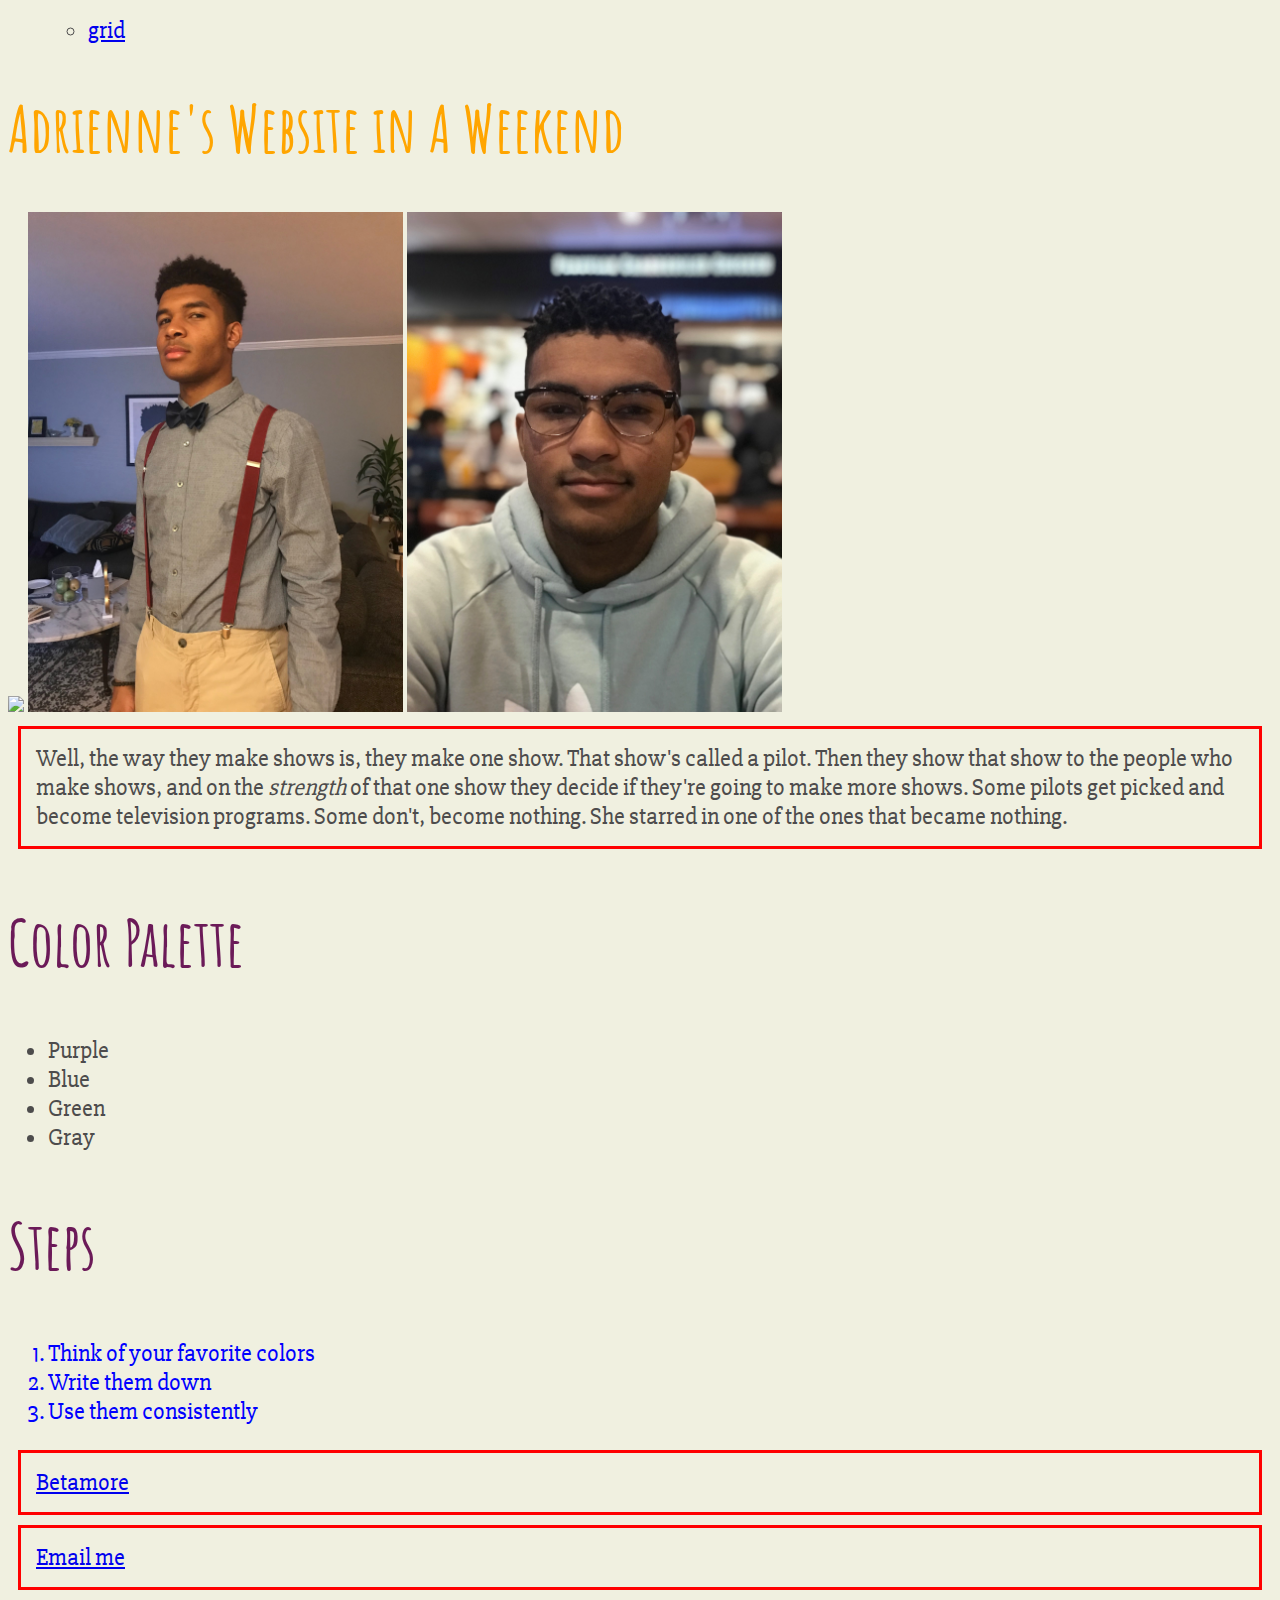
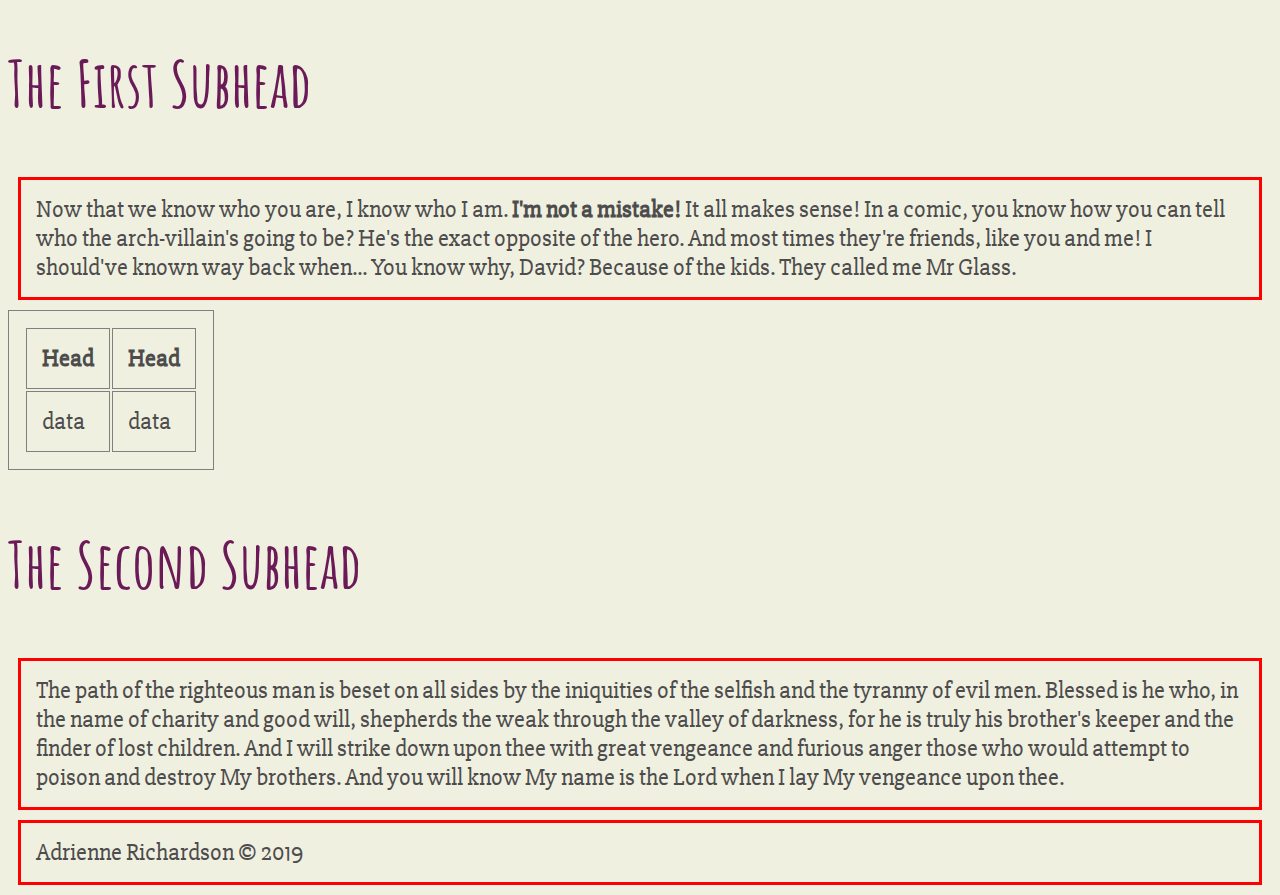
==== index.html @ d7bceac7 "Initial commit" ====
<!DOCTYPE html>
<html>
  <head>
    <title>
      Adrienne's Website in a Weekend
    </title>
    <link href="https://fonts.googleapis.com/css?family=Abril+Fatface|Amatic+SC|Slabo+27px" rel="stylesheet">
    <link rel='stylesheet' type='text/css' href='style.css'>
  </head>
  <body>


    <menu>
      <ul>
        <li> <a href="grid.html">grid</a>
        </li>
      </ul>
    </menu>
    <h1 id="somethingelse">
      Adrienne's Website in A Weekend
    </h1>
    <img height="500px" src="https://assets0.domestika.org/project-items/002/287/590/alessandra-stanga-peacock-vector-big.png?1520846964" />
    <img height="500" src="christian-1.jpg" alt="my son Christian">
    <img height="500" src="cameron-1.jpg" alt="my son Cameron">
    <p>
      Well, the way they make shows is, they make one show. That show's called a pilot. Then they show that show to the people who make shows, and on the <em>strength</em> of that one show they decide if they're going to make more shows. Some pilots get picked and become television programs. Some don't, become nothing. She starred in one of the ones that became nothing.
    <!-- this is a comment -->
    </p>
    <h2>
    Color Palette
    </h2>
    <ul>
      <li>Purple</li>
      <li>Blue</li>
      <li>Green</li>
      <li>Gray</li>
    </ul>

    <h2>
    Steps
      </h2>
    <ol class="something">
      <li>Think of your favorite colors</li>
      <li>Write them down</li>
      <li>Use them consistently</li>
    </ol>

    <p>
      <a href="http://betamore.com" target="_blank">
      Betamore
      </a>
      </p>
    <p>
        <a href='mailto:adriennesunny@gmail.com'>
        Email me
        </a>
        </p>

    <h2>
      The First Subhead
    </h2>
    <p>
      Now that we know who you are, I know who I am. <strong>I'm not a mistake!</strong> It all makes sense! In a comic, you know how you can tell who the arch-villain's going to be? He's the exact opposite of the hero. And most times they're friends, like you and me! I should've known way back when... You know why, David? Because of the kids. They called me Mr Glass.
    </p>

    <table>
      <tr>
        <th>Head</th>
        <th>Head</th>
      </tr>
      <tr>
        <td>data</td>
        <td>data</td>
      </tr>
    </table>

    <h2>
      The Second Subhead
    </h2>
    <p>
      The path of the righteous man is beset on all sides by the iniquities of the selfish and the tyranny of evil men. Blessed is he who, in the name of charity and good will, shepherds the weak through the valley of darkness, for he is truly his brother's keeper and the finder of lost children. And I will strike down upon thee with great vengeance and furious anger those who would attempt to poison and destroy My brothers. And you will know My name is the Lord when I lay My vengeance upon thee.
    </p>

    <p>Adrienne Richardson &copy; 2019</p>
  
  </body>
</html>
---- style.css ----
h1, h2, h3 {
  color: hsl(314, 61%, 26%);
  font-family: 'Amatic SC', cursive;
  font-size: 400%;
}

p, ul, ol, table {
  color: hsl(0, 1%, 30%);
  font-family: 'Slabo 27px', serif;
  font-size: 150%;
}

p {
  padding: 15px;
  border: 3px solid red;
  margin: 10px;
}

body {
  background-color: hsl(59, 36%, 91%);
}

table, th, td {
  background-color: hsl(59, 36%, 91%);
  padding: 15px;
  border: 1px solid gray;
}

.something {
  color: blue;
}

#somethingelse {
  color: orange;
}
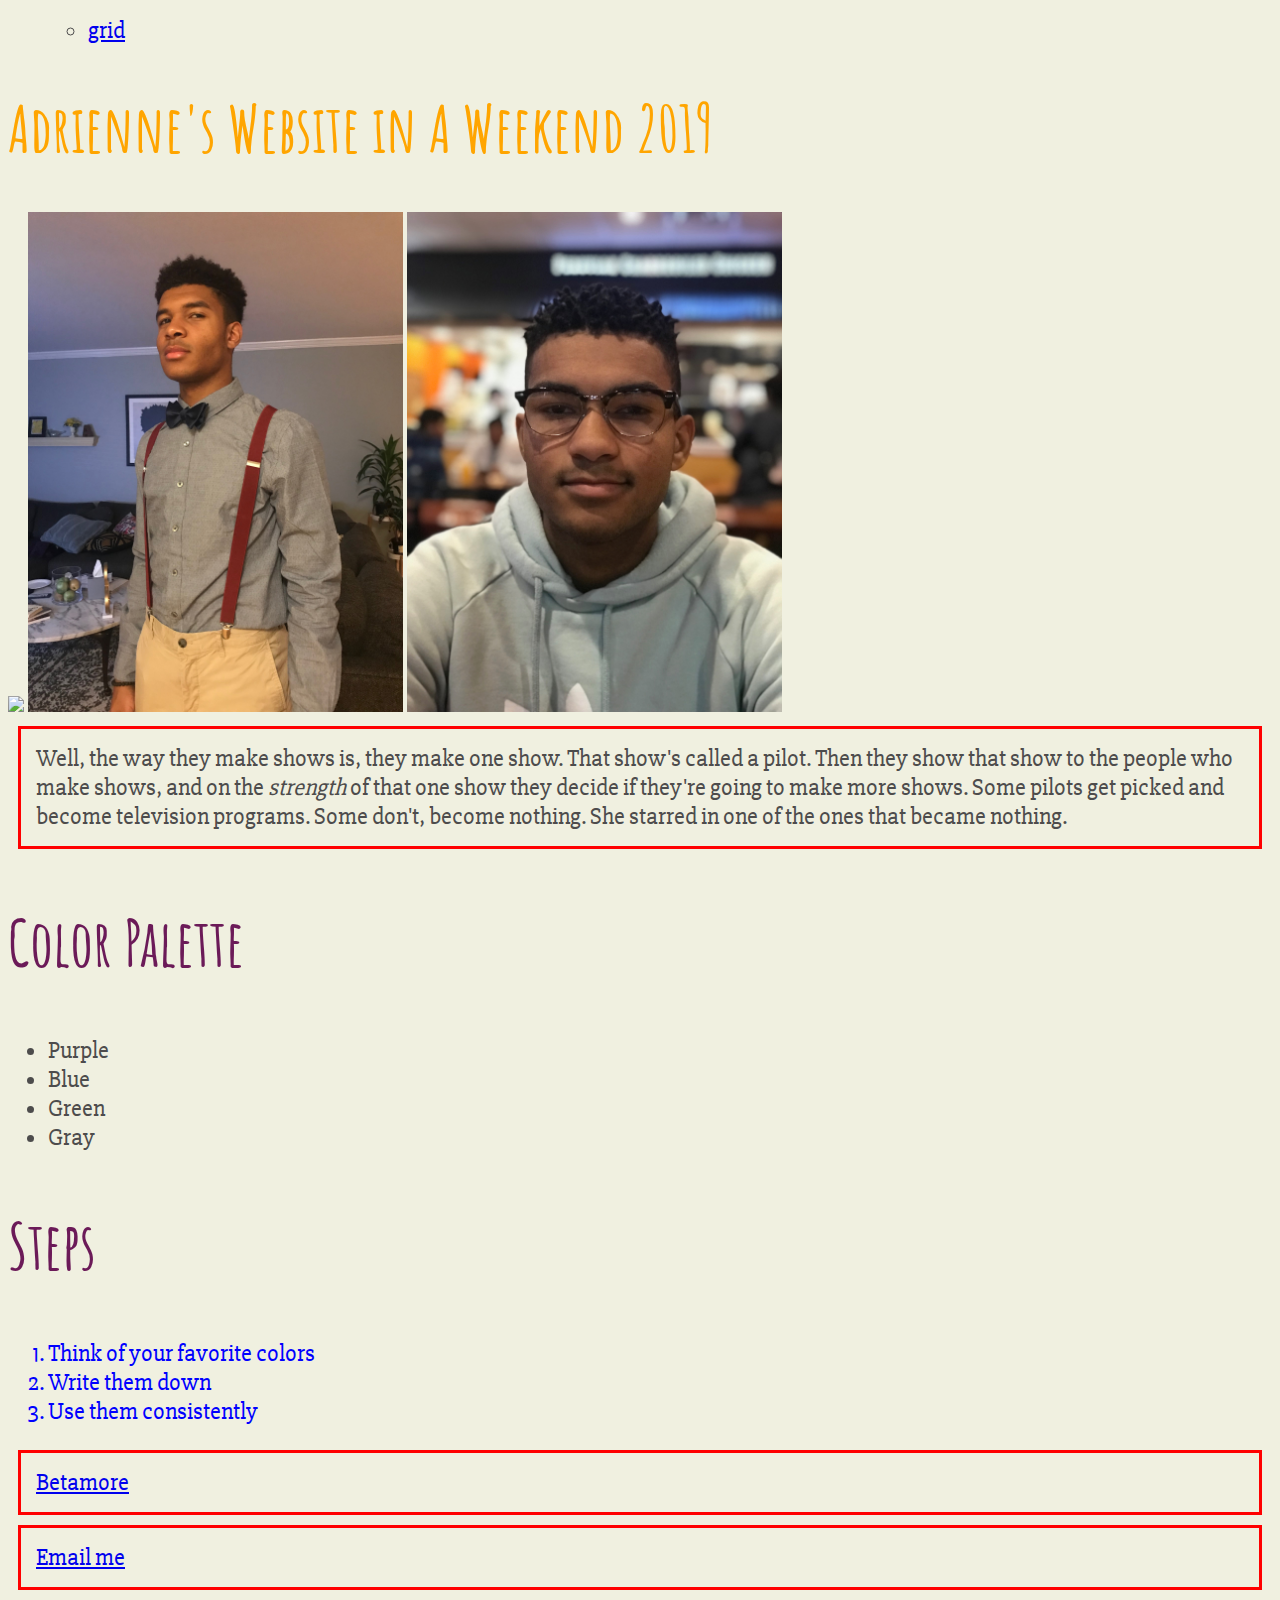
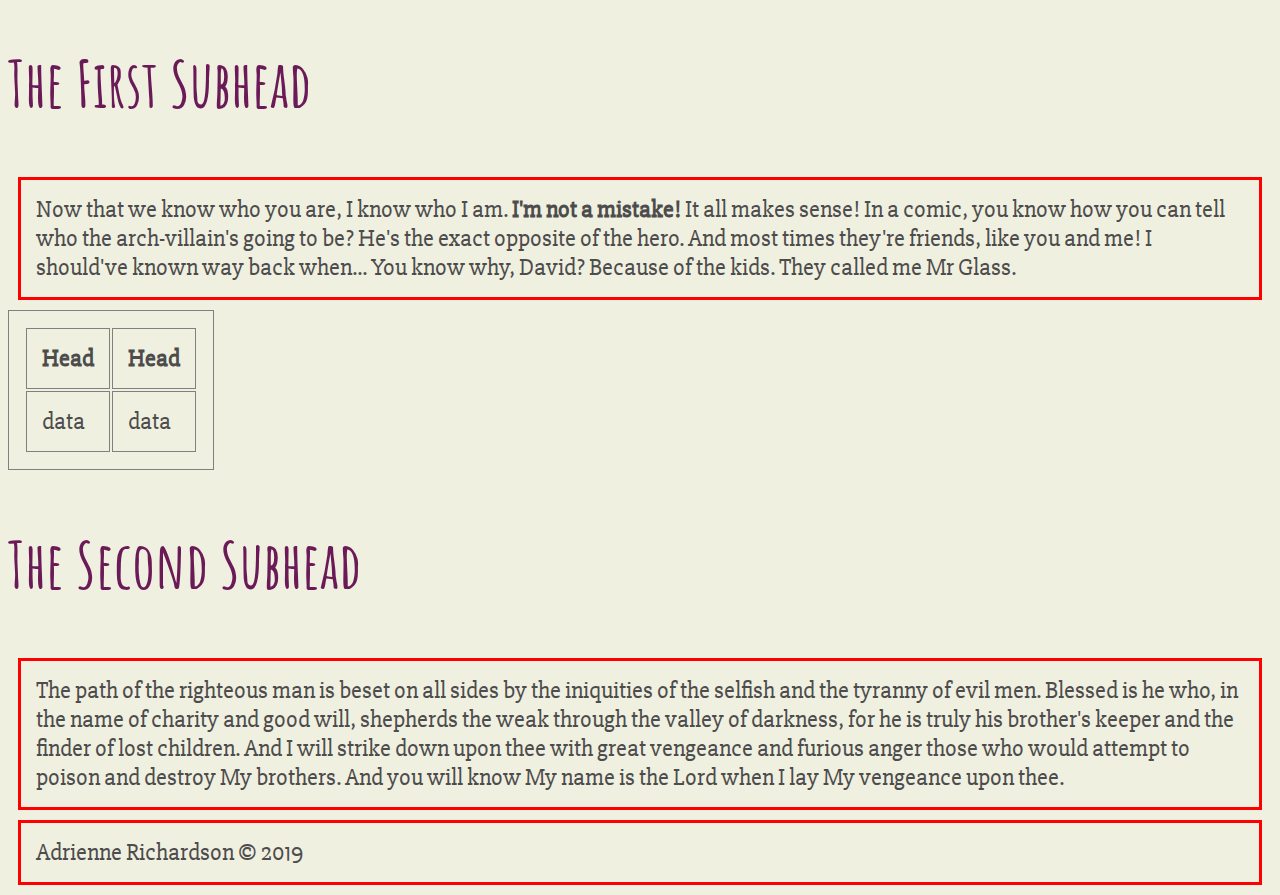
==== commit 8c2870ed: "Update index.html" ====
--- a/index.html
+++ b/index.html
@@ -2,7 +2,7 @@
 <html>
   <head>
     <title>
-      Adrienne's Website in a Weekend
+      Adrienne's Website in a Weekend 2019
     </title>
     <link href="https://fonts.googleapis.com/css?family=Abril+Fatface|Amatic+SC|Slabo+27px" rel="stylesheet">
     <link rel='stylesheet' type='text/css' href='style.css'>
@@ -17,7 +17,7 @@
       </ul>
     </menu>
     <h1 id="somethingelse">
-      Adrienne's Website in A Weekend
+      Adrienne's Website in A Weekend 2019
     </h1>
     <img height="500px" src="https://assets0.domestika.org/project-items/002/287/590/alessandra-stanga-peacock-vector-big.png?1520846964" />
     <img height="500" src="christian-1.jpg" alt="my son Christian">
@@ -82,6 +82,6 @@
     </p>
 
     <p>Adrienne Richardson &copy; 2019</p>
-  
+
   </body>
 </html>
